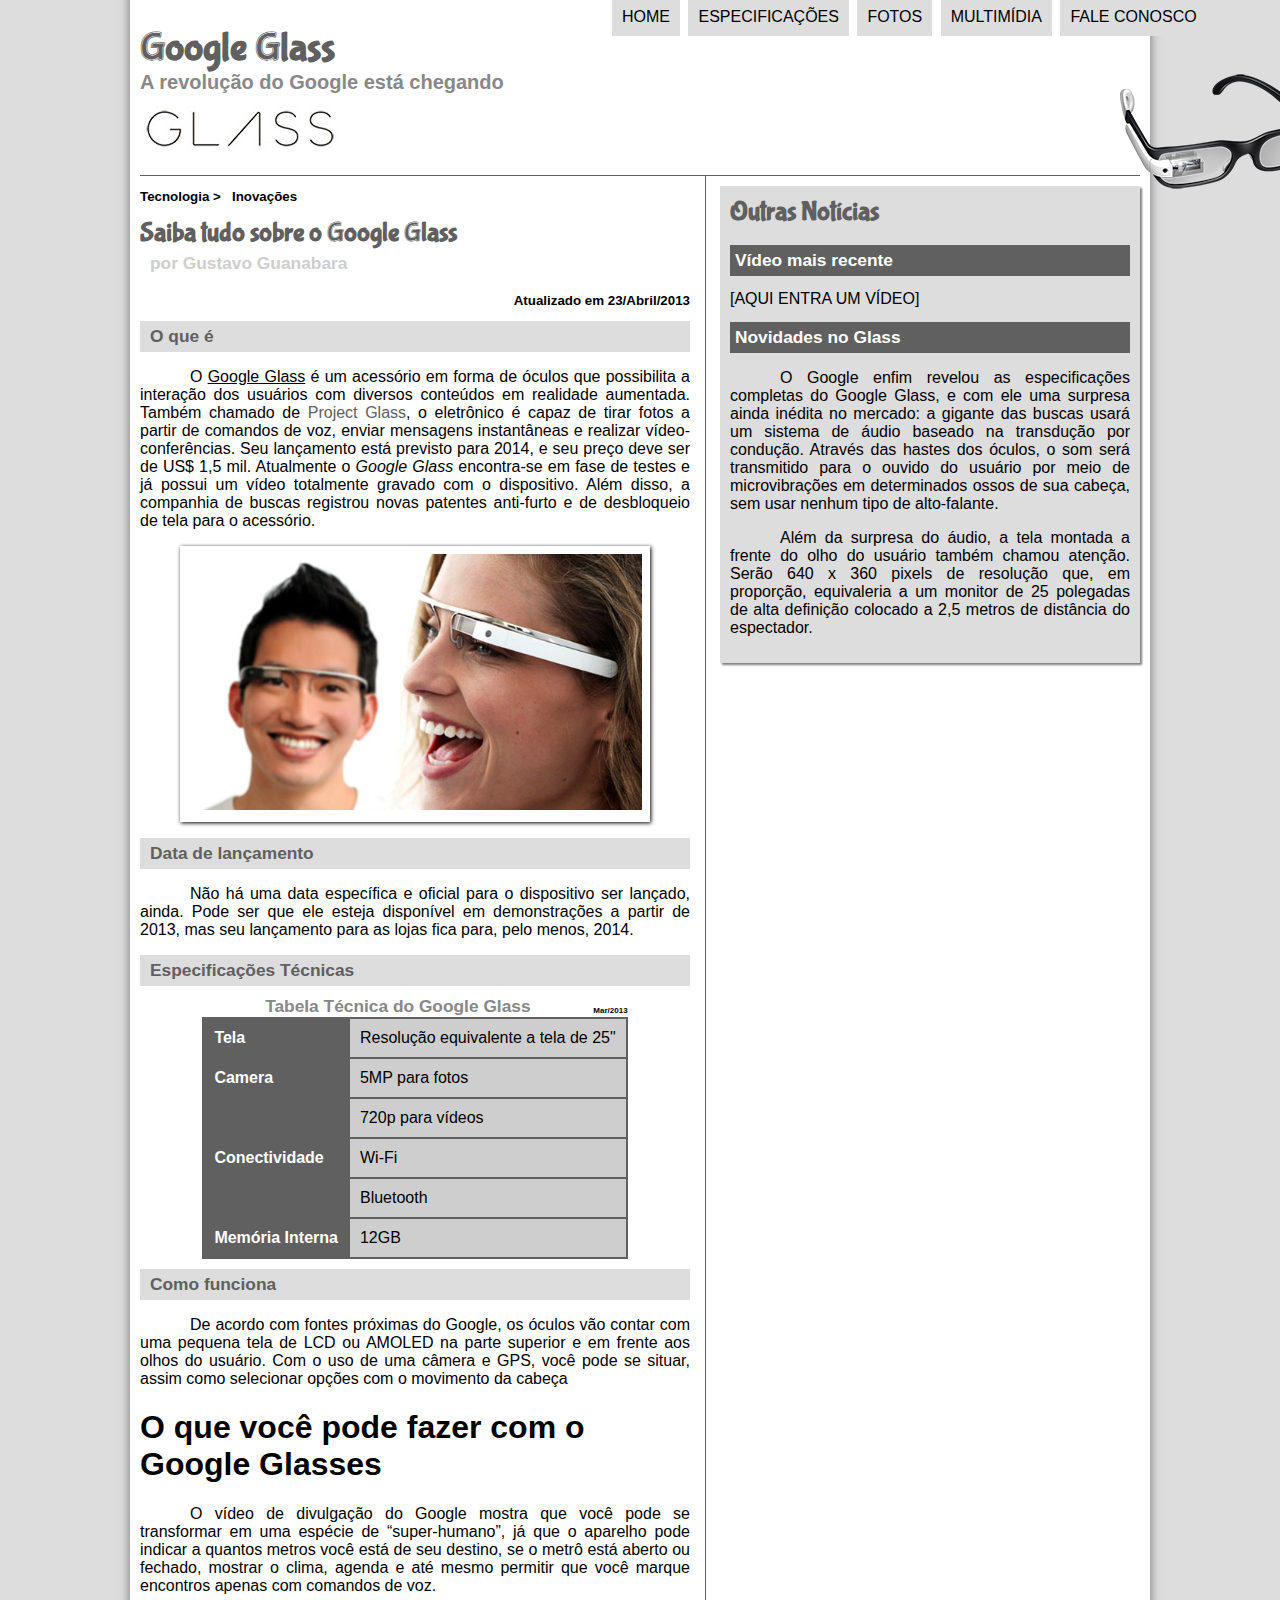
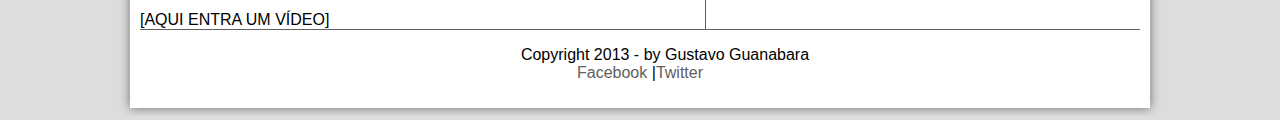
==== projeto-glass-html5/index.html @ 913535a1 "Add files via upload" ====
<!DOCTYPE html>
<html lang="pt-br">

<head>
    <meta charset="UTF-8">
    <title>Tudo sobre Google Glass</title>
    <link rel="stylesheet" type="text/css" href="_css/estilo.css">
    <script src="_javascript/funcoes.js"></script>
</head>

<body>
    <div id="interface">
        <header id="cabecalho">
            <hgroup>
                <h1> Google Glass</h1>
                <h2>A revolução do Google está chegando</h2>
            </hgroup>
            <figure>
                <img id="icone" src="_imagens/glass-oculos-preto-peq.png" />
            </figure>
            <nav id="menu">
                <h1>Menu Principal</h1>
                <ul>
                    <li onmouseover="mudaFoto('_imagens/home.png')" onmouseout="mudaFoto('_imagens/glass-oculos-preto-peq.png')"><a href="index.html " >Home</a></li>
                    <li onmouseover="mudaFoto('_imagens/especificacoes.png')" onmouseout="mudaFoto('_imagens/glass-oculos-preto-peq.png')"><a href="specs.html"> Especificações</a></li>
                    <li onmouseover="mudaFoto('_imagens/fotos.png')" onmouseout="mudaFoto('_imagens/glass-oculos-preto-peq.png')"><a href="fotos.html" > Fotos</a></li>
                    <li onmouseover="mudaFoto('_imagens/multimidia.png')" onmouseout="mudaFoto('_imagens/glass-oculos-preto-peq.png')"><a href="multimidia.html"> Multimídia </a></li>
                    <li onmouseover="mudaFoto('_imagens/contato.png')" onmouseout="mudaFoto('_imagens/glass-oculos-preto-peq.png')"> <a href="fale-conosco.html"> Fale conosco</a></li>
                </ul>
            </nav>
        </header>
        <section id="corpo">
            <article id="noticia-principal">
              <header id="cabecalho-artigo">  
            <h3> Tecnologia > &nbsp; Inovações </h3>
            <h1> Saiba tudo sobre o Google Glass</h1>
            <h2> por Gustavo Guanabara</h2>
            <h3 class="direita"> Atualizado em 23/Abril/2013</h3>
            </hgroup>
        </header>
            <h2> O que é </h2>
            <p>O <span style="text-decoration:underline">Google Glass</span> é um acessório em forma de óculos que
                possibilita a interação dos usuários com diversos conteúdos em realidade aumentada. Também chamado de<a
                    href="http://glass.google.com" target="_blank">
                    Project Glass</a>, o eletrônico é capaz de tirar fotos a partir de comandos de voz, enviar mensagens
                instantâneas e realizar vídeo&shy;conferências. Seu lançamento está previsto para 2014, e seu preço deve
                ser
                de US$ 1,5 mil. Atualmente o <em> Google Glass</em> encontra-se em fase de testes e já possui um vídeo
                totalmente gravado com o dispositivo. Além disso, a companhia de buscas registrou novas patentes
                anti-furto
                e de desbloqueio de tela para o acessório.</p>
            <figure class="foto-legenda">
                <img src="_imagens/glass-quadro-homem-mulher.jpg" />
                <figcaption>
                    <h3> Google Glass</h3>
                    <p>Uma nova maneira de ver o mundo.</p>
                </figcaption>
            </figure>

            <h2>Data de lançamento</h2>
            <p>Não há uma data específica e oficial para o dispositivo ser lançado, ainda. Pode ser que ele esteja
                disponível em demonstrações a partir de 2013, mas seu lançamento para as lojas fica para, pelo menos,
                2014.
            </p>

            <h2> Especificações Técnicas</h2>
            <table id="tabelaspec">
                <thead>
                    <caption> Tabela Técnica do Google Glass <span> Mar/2013</span></caption>
                </thead>
                <tbody>
                    <tr>
                        <td class="col-esq">Tela </td>
                        <td class="col-dir">Resolução equivalente a tela de 25" </td>
                    </tr>
                    <tr>
                        <td class="col-esq" rowspan="2">Camera</td>
                        <td class="col-dir"> 5MP para fotos </td>
                    </tr>
                    <tr>
                        <td class="col-dir" >720p para vídeos</td>
                    </tr>
                    <tr>
                        <td class="col-esq" rowspan="2">Conectividade</td>
                        <td class="col-dir"> Wi-Fi</td>
                    </tr>
                    <tr>
                        <td class="col-dir">Bluetooth</td>
                    </tr>
                    <tr>
                        <td class="col-esq"> Memória Interna </td>
                        <td class="col-dir">12GB</td>
                    </tr>

                </tbody>
            </table>
         

            <h2>Como funciona</h2>
            <p>De acordo com fontes próximas do Google, os óculos vão contar com uma pequena tela de LCD ou AMOLED na
                parte
                superior e em frente aos olhos do usuário. Com o uso de uma câmera e GPS, você pode se situar, assim
                como
                selecionar opções com o movimento da cabeça</p>

            <h1>O que você pode fazer com o Google Glasses</h1>
            <p>O vídeo de divulgação do Google mostra que você pode se transformar em uma espécie de
                “super-<wbr>humano”, já que o aparelho pode indicar a quantos metros você está de seu destino, se o metrô está aberto ou fechado, mostrar o clima, agenda e até mesmo permitir que você marque encontros apenas com comandos de voz.</p>

                [AQUI ENTRA UM VÍDEO]
            </article>
        </section>
        <aside id="lateral">
            <h1> Outras Notícias</h1>
            <h2>Vídeo mais recente</h2>

            [AQUI ENTRA UM VÍDEO]

            <h2> Novidades no Glass</h2>
            <p>O Google enfim revelou as especificações completas do Google Glass, e com ele uma surpresa ainda inédita
                no mercado: a gigante das buscas usará um sistema de áudio baseado na transdução por condução. Através
                das hastes dos óculos, o som será transmitido para o ouvido do usuário por meio de microvibrações em
                determinados ossos de sua cabeça, sem usar nenhum tipo de alto-falante.</p>

            <p> Além da surpresa do áudio, a tela montada a frente do olho do usuário também chamou atenção. Serão 640 x
                360 pixels de resolução que, em proporção, equivaleria a um monitor de 25 polegadas de alta definição
                colocado a 2,5 metros de distância do espectador.</p>
        </aside>
        <footer id="rodape">
            <p>Copyright 2013 - by Gustavo Guanabara <br>
                <a href="http://facebook.com/cursosemvideo" target="_blank"> Facebook </a> |<a
                    href="http://twitter.com/cursosemvideo">Twitter</a></p>
        </footer>
    </div> <!-- fechamento div interface -->
</body>

</html>
---- projeto-glass-html5/_css/estilo.css ----
@charset "UTF-8";
@font-face {
    font-family: 'FonteLogo';
    src: url("../_fonts/bubblegum-sans-regular.otf");
}
@import url('https://fonts.googleapis.com/css?family=Titillium+Web');

body{

    /* background-color: rgb(35,137,195); */
    /* background-image: url("fundo.jpg"); */
    background-color: #dddddd;
    color: rgba(0,0,0,1);
    font-family: Arial, sans-serif;

}

a{
    text-decoration: none;
    color:#606060;
}

a:hover{
    text-decoration: underline;
}

div#interface{
    width: 1000px;
    background-color: #ffffff;
     margin: -20px auto 0px auto ; /*pra centralizar o conteudo */
     box-shadow:  0px 0px 10px rgba(0, 0,0,.5);
     padding: 10px;
}
 p{
    text-align: justify;
    text-indent: 50px;
}
/* formatação de imagens com legendas */
figure.foto-legenda{
    border: 8px solid white;
    box-shadow: 1px 1px 4px black;
    position: relative;
}
figure.foto-legenda img{
    width: 100%;
    height: 100%;
}
figure.foto-legenda figcaption{
    opacity: 0;
    position: absolute;
    top:0px;
    background-color: rgba(0, 0,0,.4);
    color: white;
    width: 100%;
    height: 100%;
    padding: 10px;
    box-sizing: border-box;
    transition: opacity 1s;
}
figure.foto-legenda:hover figcaption{
    opacity: 1;
    
}
/* formatação do menu */
nav#menu ul{
 list-style: none;
 text-transform: uppercase;
 position: absolute;
 top: -20px;
 left: 570px;
}

nav#menu li {
    display: inline-block;
    background-color: #dddddd;
    padding: 10px;
    margin: 2px; 
    -webkit-transition: background-color 1s;
    -moz-transition: background-color 1s;
    -ms-transition: background-color 1s;
    -o-transition: background-color 1s;
    transition: background-color 1s;
}

nav#menu li:hover {
background-color: #606060;
}

nav#menu h1{
    display: none;
}
nav#menu a {
    text-decoration: none;
    color:#000000;
}
nav#menu a:hover{
    color:#ffffff;
    /* text-decoration: underline; */
}
header#cabecalho img#icone{
    position: absolute;
    left: 1120px;
    top:70px;
}
header#cabecalho{
    border-bottom: 1px #606060 solid; 
    height: 150px;
    background: url(../_imagens/glass-logo-peq.jpg) no-repeat 0px 80px;
}
header#cabecalho h1{
    font-family: "FonteLogo", sans-serif;
    font-size: 30pt;
    color:#606060;
    text-shadow: 1px 1px 1px rgba(0, 0,0,.4.6);
    padding: 0px;
    margin-bottom: 0px;
}
header#cabecalho h2{
    font-family: 'Titillium Web', sans-serif;
    color: #888888;
    font-size: 15pt;
    padding: 0px;
    margin-top:0px; 
}
section#corpo{
    display: block;
    width: 550px;
    float: left;
    border-right: 1px solid #606060;
    padding-right: 15px;
}
article#noticia-principal h2{
    font-size: 13pt;
    color: #606060;
    background-color: #ddd;
    padding: 5px 0px 5px 10px;
    margin: 10px 0px 10px 0px;
    

}
header#cabecalho-artigo h1{
    font-family: 'FonteLogo', sans-serif;
    font-size: 20pt;
    color: #606060;
    margin-bottom: 0px;
    margin-top: 0px;
}

header#cabecalho-artigo h2{
    font-size: 13pt;
    color: #cecece;
    background-color: #ffffff;
    margin:0px;
}
header#cabecalho-artigo h3{
    color: #000000;
    font-size: 10pt;
    
}

.direita{
    text-align: right;
}

table#tabelaspec{
    border: 1px solid #606060;
    border-spacing: 0px;
    margin-left: auto;
    margin-right: auto;
}
table#tabelaspec td{
    border: 1px solid #606060;
    padding: 10px;
    /* text-align: center; */
    vertical-align: top;
}

table#tabelaspec td.col-esq{
   color:white;
   background-color: #606060;
   vertical-align: top;
   font-weight: bold;
}
table#tabelaspec td.col-dir{
    background-color: #cecece;
}
table#tabelaspec caption{
    color:#888888;
    font-size: 13pt;
    font-weight: bolder;
}
table#tabelaspec caption span{
    display: block;
    float: right;
    color: #000000;
    font-size: 8px;
    margin-top:10px;
}

aside#lateral{
    display: block;
    width: 400px;
    float: right;
    background-color: #dddddd;
    padding: 10px;
    margin-top: 10px;
    box-shadow: 2px 2px 2px rgba(0, 0, 0,0.5);
}
aside#lateral h1{
    font-family: 'FonteLogo', sans-serif;
    font-size: 20pt;
    color:#606060;
    margin-top: 0px;
}
aside#lateral h2{
    background-color: #606060;
    font-size:13pt;
    color:#ffffff;
    padding: 5px;
}


footer#rodape{
    clear: both;
    border-top: 1px solid #606060;
}
footer#rodape p {
    text-align: center;
}
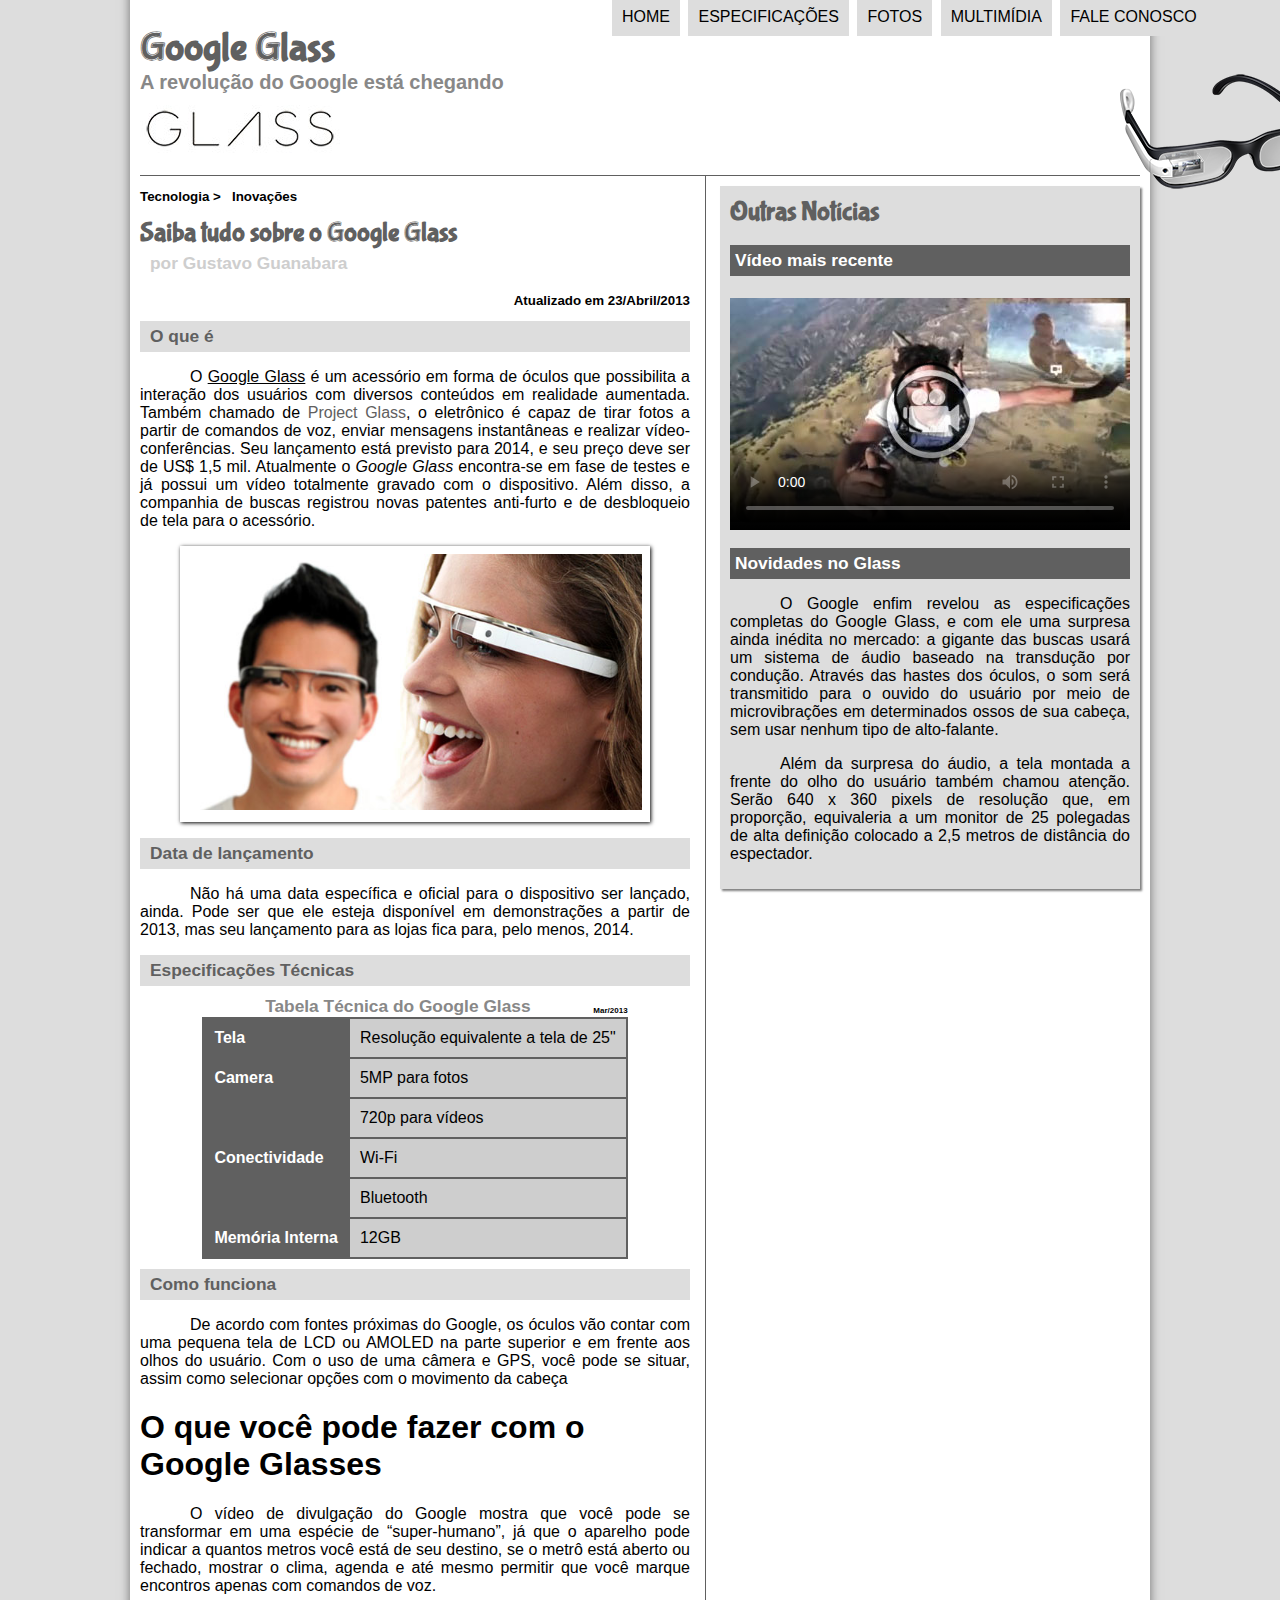
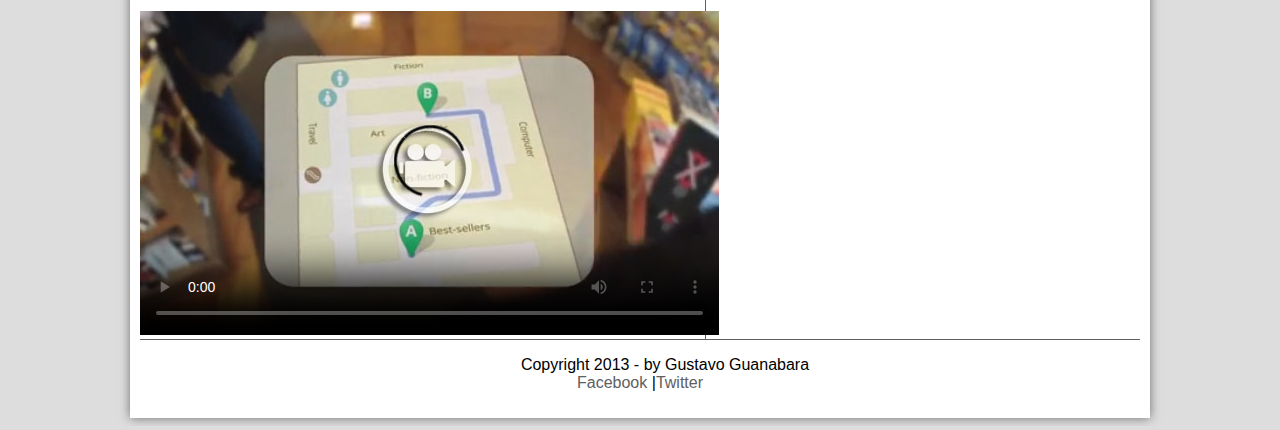
==== commit b35e6702: "Add files via upload" ====
--- a/projeto-glass-html5/index.html
+++ b/projeto-glass-html5/index.html
@@ -107,14 +107,24 @@
             <p>O vídeo de divulgação do Google mostra que você pode se transformar em uma espécie de
                 “super-<wbr>humano”, já que o aparelho pode indicar a quantos metros você está de seu destino, se o metrô está aberto ou fechado, mostrar o clima, agenda e até mesmo permitir que você marque encontros apenas com comandos de voz.</p>
 
-                [AQUI ENTRA UM VÍDEO]
+                    <video id="filme" controls="controls" poster="_imagens/video-mini01.jpg" >
+                        <source src="_media/one-day.mp4"
+                         type="video/mp4"/>
+                        Desculpe, mas não foi possível carregar o vídeo.
+        
+                    </video>
             </article>
         </section>
         <aside id="lateral">
             <h1> Outras Notícias</h1>
             <h2>Vídeo mais recente</h2>
 
-            [AQUI ENTRA UM VÍDEO]
+            <video controls="controls" poster="_imagens/video-mini02.jpg" width="400" height="240">
+                <source src="_media/how-it-feels.mp4"
+                 type="video/mp4"/>
+                Desculpe, mas não foi possível carregar o vídeo.
+
+            </video>
 
             <h2> Novidades no Glass</h2>
             <p>O Google enfim revelou as especificações completas do Google Glass, e com ele uma surpresa ainda inédita
